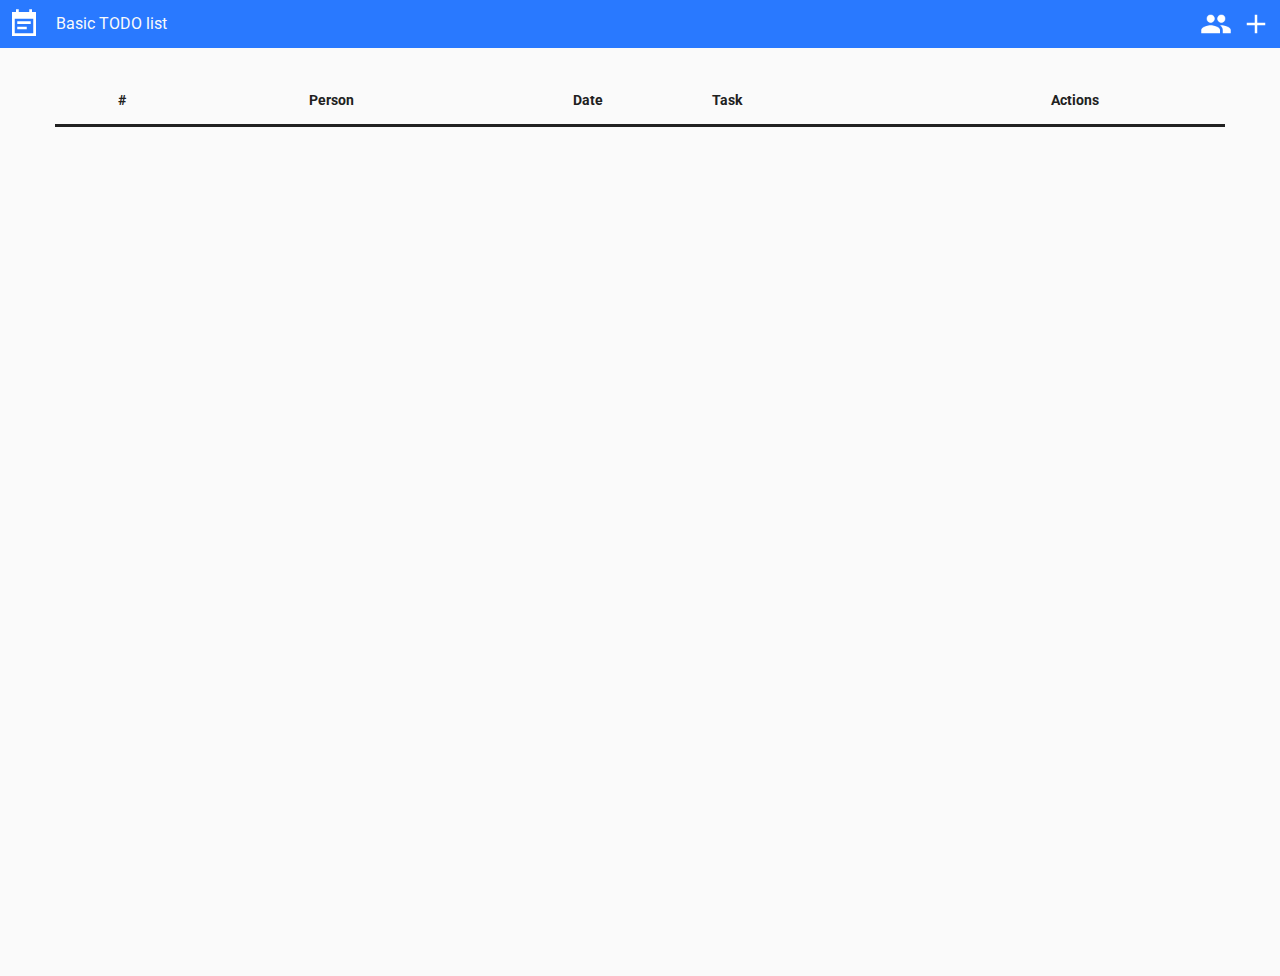
==== index.html @ 3497bd2e "People implemented" ====
<!DOCTYPE html>
<html>
	<!-- Allows me to stylise some stuff according to the scroll position -->
	<!-- Placed it here for optimal performances -->
	<script src="js/scroll.js"></script>
	<head>
		<meta charset="UTF-8">
		<meta name="viewport" content="width=device-width, initial-scale=1">
		<title>Basic TODO list</title>

		<!-- My own stylesheet -->
		<link rel="stylesheet" href="css/style.css">

		<!-- Jquery so I can use AJAX and other stuff -->
		<script src="js/jquery-3.3.1.min.js"></script>

	</head>
	<body>
		<header>
			<div class="header-group">
				<img src="img/event_note_white.png" class="header-logo">
				<h1 class="header-title">Basic TODO list</h1>
			</div>
			<div class="header-group">
				<img src="img/people_white.png" class="header-btn" id="people-header-btn">
				<img src="img/add_white.png" class="header-btn" id="add-header-btn">
			</div>
		</header>

		<div class="content">

			<!-- Tasks list -->
			<table class="tasks-table" id="tasks-table">
				<tr>
					<th>#</th><th>Person</th><th>Date</th><th>Task</th><th>Actions</th>
				</tr>
				<!-- Tasks will be added over here like this:
				<tr>
					<td>##</td> <td>Lorem ipsum...</td> <td>DD/MM/AAAA HH:MM:SS</td> <td>Lorem ipsum...</td> <td>Buttons here</td>
				</tr>
				-->
			</table>

			<!-- task_request.js to show the tasks -->
			<!-- Placed it here for optimal performances -->
			<script src="js/task_request.js"></script>
		</div>

		<!-- Modal for tasks adding -->
		<div id="addmodal" class="modal">

			<div class="modal-content">
				<div class="modal-header">
					<span class="close add-close">&times;</span>
					<h3 class="modal-title">Add task</h3>
				</div>

				<div class="modal-body">
					<form id="add-form" class="form-control form-control-modal">

						<div class="form-group">
							<input type="text" name="content" id="content" class="form-control-input" required>
							<label for="content" class="form-label">Task</label>
						</div>
						<div class="form-group">
							<input type="datetime-local" name="date" id="date" class="form-control-input" required>
							<label for="date" class="form-label">Date</label>
						</div>
						<div>
							<label for="people-id">Person</label><br>	
							<select id="task-people-select" name="people-id">
								<!-- People will be added here like this:
								<option value="id-here">Lorem ipsum...</option>-->
							</select>
						</div><br>

						<input type="submit" name="submit" id="add-submit" value="Add" class="btn-add btn-add-modal">
						<input type="hidden" name="action" id="action" value="add">
					</form>
				</div>
			</div>
		</div>

		<!-- Modal for tasks editing -->
		<div id="editmodal" class="modal">

			<div class="modal-content">
				<div class="modal-header">
					<span class="close edit-close">&times;</span>
					<h3 class="modal-title">Edit task</h3>
				</div>

				<div class="modal-body">
					<form id="edit-form" class="form-control form-control-modal">

						<div class="form-group">
							<input type="text" name="edit-content" id="edit-content" class="form-control-input used" required>
							<label for="content" class="form-label">Task</label>
						</div>
						<div class="form-group">
							<input type="datetime-local" name="edit-date" id="edit-date" class="form-control-input" required>
							<label for="date" class="form-label">Date</label>
						</div>
						<div>
							<label for="people-id">Person</label><br>	
							<select id="edit-task-people-select" name="people-id">
								<!-- People will be added here like this:
								<option value="id-here">Lorem ipsum...</option>-->
							</select>
						</div><br>

						<input type="hidden" name="action" id="edit-action" value="update">
						<input type="hidden" name="id" id="edit-id">
						<input type="submit" name="edit-submit" id="edit-submit" value="Edit" class="btn-add btn-add-modal">
					</form>
				</div>
			</div>
		</div>

		<!-- Modal for people adding -->
		<div id="addpeoplemodal" class="modal">

			<div class="modal-content">
				<div class="modal-header">
					<span class="close add-people-close">&times;</span>
					<h3 class="modal-title">Add person</h3>
				</div>

				<div class="modal-body">
					<form id="add-people-form" class="form-control form-control-modal">

						<div class="form-group">
							<input type="text" name="name" id="name" class="form-control-input" required>
							<label for="name" class="form-label">Name</label>
						</div>

						<input type="submit" name="submit" id="add-people-submit" value="Add" class="btn-add btn-add-modal">
						<input type="hidden" name="action" id="people-action" value="add">
					</form>

					<table class="tasks-table" id="people-table">
						<tr>
							<th>Name</th> <th>Actions</th>
						</tr>

						<!-- People will be added here like this:
						<tr>
							<th>Name-goes-here</th> <th>Buttons here</th>
						</tr>
						-->
					</table>
					<!-- people_request.js to show people -->
					<!-- Placed it here for optimal performances -->
					<script src="js/people_request.js"></script>
				</div>				
			</div>
		</div>

		<!-- Some script for my form (something I am working on ;-) ) -->
		<script src="js/forms.js"></script>

		<!-- task_action.js to add and manipulate tasks -->
		<script src="js/task_action.js"></script>

		<!-- people_action.js to add and manipulate people -->
		<script src="js/people_action.js"></script>
	</body>
</html>
---- css/style.css ----
@import url('https://fonts.googleapis.com/css?family=Roboto');

body, html {
	height: 100%; width: 100%;
	margin: 0;
	font-family: 'Roboto', sans-serif;
	background-color: #fafafa;
}

body {
	position: relative;
  	min-height: 100%;
}





/* Header & footer styling */

header {
	display: flex;
	flex-direction: row;
	justify-content: space-between;
	z-index: 1;
	height: 48px; width: 100%;
	background-color: #2979ff;
	color: #fafafa;
	position: fixed;
	top: 0;
	transition: all 0.2s;
}

html:not([data-scroll='0']) header {
	box-shadow: 0 2px 2px 0 rgba(0,0,0,0.14),
				0 3px 1px -2px rgba(0,0,0,0.12),
				0 1px 5px 0 rgba(0,0,0,0.20);
}

.header-group {
	display: flex;
	flex-direction: row;
	align-items: center;
}

.header-logo {
	width: 32px;
	height: 32px;
	margin: 0 16px 0 8px;
}

.header-title {
	margin: 0;
	font-size: 16px;
	font-weight: normal;
	line-height: 48px;
}

.header-btn {
	width: 32px;
	height: 32px;
	margin: 0 8px 0 0;
	cursor: pointer;
}





/* Content class styling */

.content {
	padding: 0 15px;
    margin: 76px auto 44px auto;
}

.content-footer {
	padding: 0 8px;
	margin: 0 auto;
}

@media (min-width: 768px) {
	.content {
    	width: 750px;
	}
}

@media (min-width: 992px) {
	.content {
    	width: 970px;
	}
}

@media (min-width: 1200px) {
	.content {
    	width: 1170px;
	}
}





/* Table styling */

.tasks-table {
	width: 100%;
	text-align: center;
	font-size: 14px;
	line-height: 24px;
	border-collapse: collapse;
	color: #212121;
}

th, td {
	padding: 12px;
}

th {
	border-bottom: 3px solid #212121;
}

tr > td:nth-child(1) {
	width: 48px;
}

tr > td:nth-child(2), tr > td:nth-child(3) {
	width: 106px;
}

tr > th:nth-child(4), tr > td:nth-child(4) {
	text-align: left;
}

tr > td:nth-child(5) {
	width: 104px;
}

tr:nth-child(n) {
    background: transparent;
}

tr:nth-child(2n-1) {
    background: rgba(0, 0, 0, 0.03);
}

tr:first-child {
	background: transparent;
}

#people-table {
	margin-bottom: 14px;
}





/* Buttons styling */

.btn-add {
	border: none;
	background-color: #2979ff;
	color: #fafafa;
	font-size: 14px;
	line-height: 56px;
	height: 56px; width: 74px;
	padding: 0 8px;
	transition-duration: 0.2s;
	transition-timing-function: ease-in-out;
	margin-left: 16px;
}

.btn-add-modal {
	margin: 0 0 16px 0;
}

.btn-add:hover {
	background-color: #82b1ff;
	color: #212121;
	box-shadow: 0 4px 5px 0 rgba(0,0,0,0.14),
				0 1px 10px 0 rgba(0,0,0,0.12),
				0 2px 4px -1px rgba(0,0,0,0.20);
}

.btn-add:active {
	background-color: #2962ff;
	color: #fafafa;
	box-shadow: 0 2px 2px 0 rgba(0,0,0,0.14),
				0 3px 1px -2px rgba(0,0,0,0.12),
				0 1px 5px 0 rgba(0,0,0,0.20);
}

.btn-edit, .btn-delete {
	height: 40px; width: 40px;
	background-color: rgba(0, 0, 0, 0);
	border: none;
	background-size: 24px 24px;
	background-repeat: no-repeat;
	background-position: center;
}

.btn-add:focus, .btn-edit:focus, .btn-delete:focus {
	outline: none;
}

.btn-add:hover, .btn-edit:hover, .btn-delete:hover {
	cursor: pointer;
}

.btn-edit {
	margin-right: 8px;
	background-image: url("../img/edit_black.png");
}

.btn-delete {
	background-image: url("../img/delete_black.png");
}





/* Form styling */

.form-control {
	display: inline-grid;
	grid-template-columns: auto auto auto;
	grid-template-rows: auto;
}

.form-control-modal {
	display: block;
}

.form-group {
	margin: 0 0 32px 16px;
	position: relative;
}

.form-group:first-child {
	margin-left: 0;
}

.form-control-modal > .form-group {
	margin: 0 0 32px 0;
}

.form-group-helper {
	margin-bottom: 14px;
	position: relative;
}

.form-control-input {
	display: block;
	background-color: transparent;
	border-style: none;
	border-bottom: solid 1px rgba(0, 0, 0, 50%);
	height: 56px;
	width: 280px;
	font-size: 14px;
	font-weight: bold;
	color: #00000099;
	box-sizing: border-box;
	padding: 15px 12px 0 12px;
	transition: all 0.2s;
}

.form-control-input[type="datetime-local"] {
	padding: 16px 0 0 8px;
}

.form-control-input:focus {
	outline: none;
	box-shadow: none;
	border-bottom: solid 2px #2979ff;
	padding-top: 16px;
}

.form-control-input[type="datetime-local"]:focus {
	padding: 16px 0 0 8px;
}

.form-label {
	margin-left: 12px;
	color: black;
	font-size: 14px;
	font-weight: normal;
	position: absolute;
	pointer-events: none;
	top: 18px;
	transition: 0.2s ease all;
}

.form-control-input[type="datetime-local"] ~ .form-label {
	margin-left: 12px;
	color: black;
	font-size: 12px;
	font-weight: bold;
	position: absolute;
	pointer-events: none;
	top: 10px;
	transition: 0.2s ease all;
}

.form-control-input:focus ~ .form-label, .form-control-input.used ~ .form-label {
	font-weight: bold;
	top: 10px;
	font-size: 12px;
	color: #2979ff;
}





/* Modal */

.modal {
	display: none;
	position: fixed;
	z-index: 5;
	padding-top: 100px;
	left: 0;
	top: 0;
	width: 100%;
	height: 100%;
	overflow: auto;
	background-color: rgba(0, 0, 0, 0.4);
}

.modal-content {
	position: relative;
	background-color: #fafafa;
	margin: auto;
	padding: 0;
	width: 344px;
	-webkit-animation: animatetop 0.4s;
	animation: animatetop 0.4s;
	overflow: auto;
}

@-webkit-keyframes animatetop {
	from {top:-300px; opacity:0} 
	to {top:0; opacity:1}
}

@keyframes animatetop {
	from {top:-300px; opacity:0}
	to {top:0; opacity:1}
}

.modal-title {
	font-size: 16px;
}

.close {
	color: #212121;
	float: right;
	font-size: 28px;
	font-weight: bold;
}

.close:hover,
.close:focus {
	text-decoration: none;
	cursor: pointer;
}

.modal-header {
	padding: 2px 16px;
	color: #212121;
}

.modal-body {
	padding: 2px 16px;
}

.modal-footer {
	padding: 2px 16px;
	background-color: #009688;
	color: white;
}
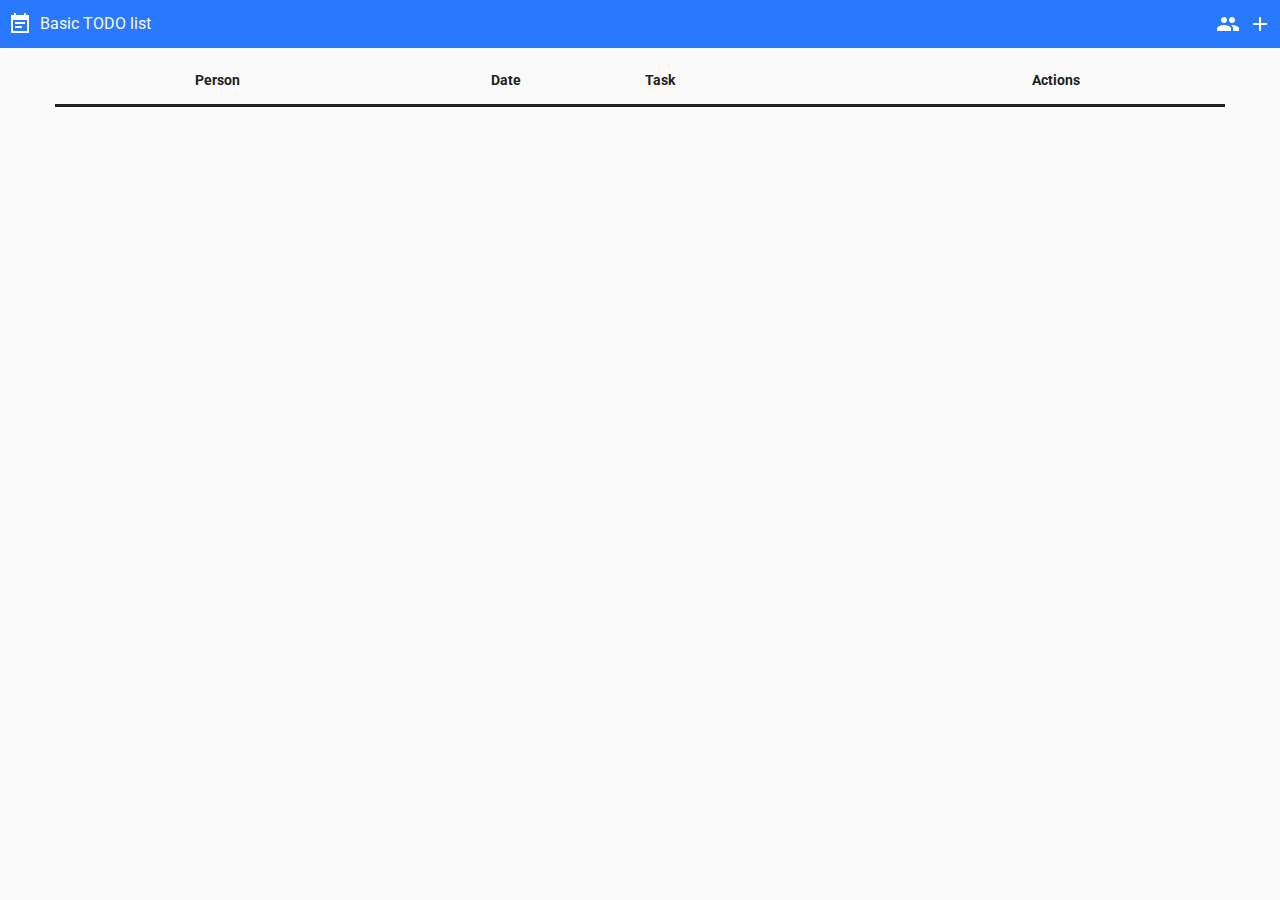
==== commit e596d987: "More styling, removed ID from tasks table, added signup page" ====
--- a/index.html
+++ b/index.html
@@ -32,7 +32,7 @@
 			<!-- Tasks list -->
 			<table class="tasks-table" id="tasks-table">
 				<tr>
-					<th>#</th><th>Person</th><th>Date</th><th>Task</th><th>Actions</th>
+					<th>Person</th><th>Date</th><th>Task</th><th>Actions</th>
 				</tr>
 				<!-- Tasks will be added over here like this:
 				<tr>
--- a/css/style.css
+++ b/css/style.css
@@ -10,6 +10,10 @@
 body {
 	position: relative;
   	min-height: 100%;
+}
+
+a, a:visited, a:hover, a:focus {
+	text-decoration: none;
 }
 
 
@@ -31,7 +35,7 @@
 	transition: all 0.2s;
 }
 
-html:not([data-scroll='0']) header {
+header.shadow {
 	box-shadow: 0 2px 2px 0 rgba(0,0,0,0.14),
 				0 3px 1px -2px rgba(0,0,0,0.12),
 				0 1px 5px 0 rgba(0,0,0,0.20);
@@ -44,9 +48,9 @@
 }
 
 .header-logo {
-	width: 32px;
-	height: 32px;
-	margin: 0 16px 0 8px;
+	width: 24px;
+	height: 24px;
+	margin: 0 8px;
 }
 
 .header-title {
@@ -57,8 +61,8 @@
 }
 
 .header-btn {
-	width: 32px;
-	height: 32px;
+	width: 24px;
+	height: 24px;
 	margin: 0 8px 0 0;
 	cursor: pointer;
 }
@@ -70,8 +74,8 @@
 /* Content class styling */
 
 .content {
-	padding: 0 15px;
-    margin: 76px auto 44px auto;
+	padding: 56px 16px 16px 16px;
+    margin: 0 auto;
 }
 
 .content-footer {
@@ -121,18 +125,18 @@
 }
 
 tr > td:nth-child(1) {
-	width: 48px;
-}
-
-tr > td:nth-child(2), tr > td:nth-child(3) {
 	width: 106px;
 }
 
-tr > th:nth-child(4), tr > td:nth-child(4) {
+tr > td:nth-child(2) {
+	width: 106px;
+}
+
+tr > th:nth-child(3), tr > td:nth-child(3) {
 	text-align: left;
 }
 
-tr > td:nth-child(5) {
+tr > td:nth-child(4) {
 	width: 104px;
 }
 
@@ -172,7 +176,12 @@
 }
 
 .btn-add-modal {
-	margin: 0 0 16px 0;
+	margin: 0;
+}
+
+.btn-add-login {
+	position: absolute;
+	right: 16px;
 }
 
 .btn-add:hover {
@@ -215,6 +224,18 @@
 
 .btn-delete {
 	background-image: url("../img/delete_black.png");
+}
+
+.btn-signup {
+	padding: 0 16px;
+	text-align: center;
+	background-color: transparent;
+	color: #212121;
+}
+
+.btn-signup:hover, .btn-signup:active {
+	background-color: transparent;	
+	color: #212121;
 }
 
 
@@ -329,17 +350,27 @@
 	background-color: rgba(0, 0, 0, 0.4);
 }
 
+.modal-login {
+	display: block;
+	background-color: #2979ff;
+}
+
 .modal-content {
 	position: relative;
 	background-color: #fafafa;
 	margin: auto;
-	padding: 0;
-	width: 344px;
+	padding: 0 0 14px 0;
+	width: 312px;
 	-webkit-animation: animatetop 0.4s;
 	animation: animatetop 0.4s;
 	overflow: auto;
 }
 
+.modal-content-login {
+	-webkit-animation: none;
+	animation: none;
+}
+
 @-webkit-keyframes animatetop {
 	from {top:-300px; opacity:0} 
 	to {top:0; opacity:1}
@@ -358,7 +389,7 @@
 	color: #212121;
 	float: right;
 	font-size: 28px;
-	font-weight: bold;
+	font-weight: normal;
 }
 
 .close:hover,
@@ -368,7 +399,7 @@
 }
 
 .modal-header {
-	padding: 2px 16px;
+	padding: 2px 10px 2px 16px;
 	color: #212121;
 }
 
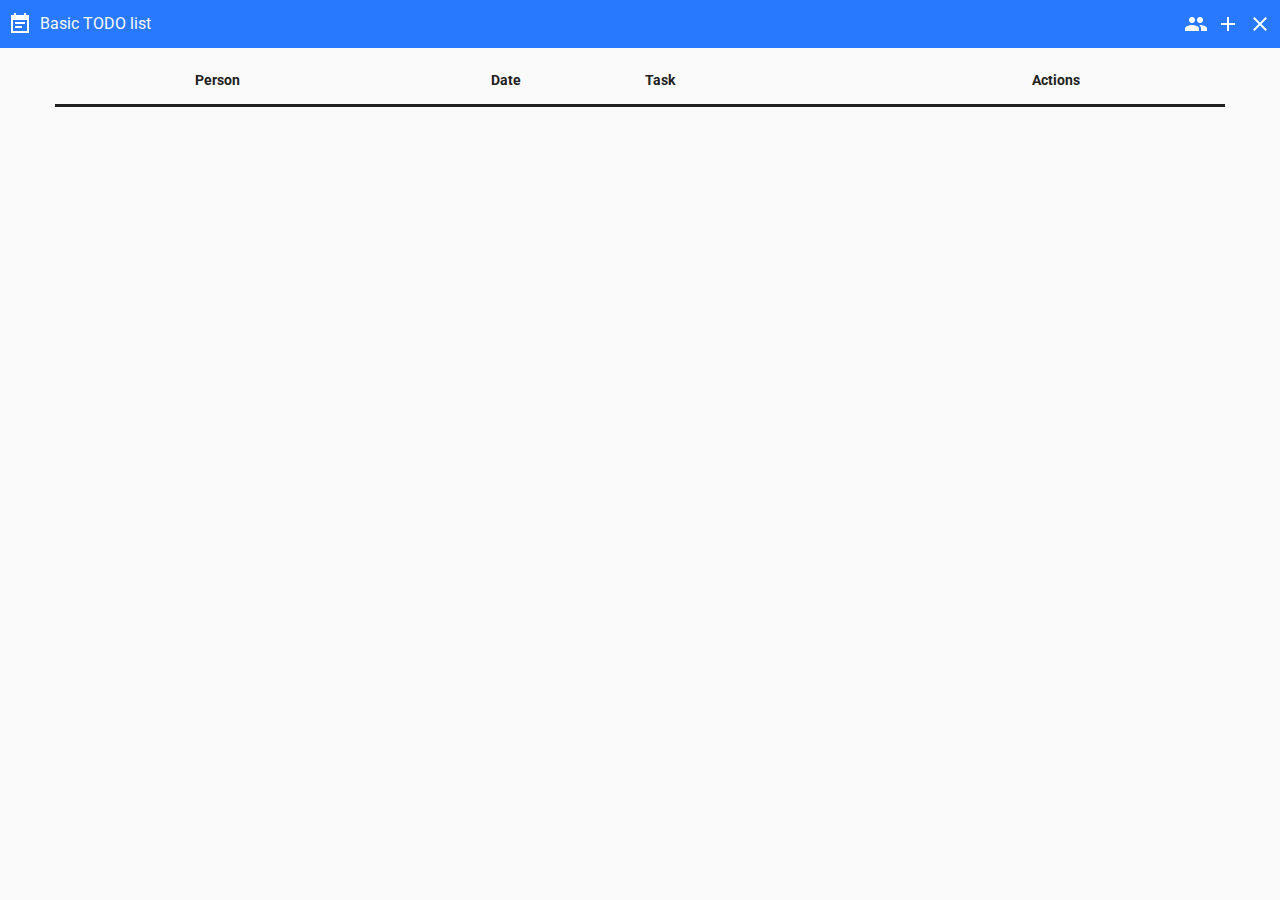
==== commit 29de74fb: "Further polishing + working login/signup system" ====
--- a/index.html
+++ b/index.html
@@ -1,8 +1,5 @@
 <!DOCTYPE html>
 <html>
-	<!-- Allows me to stylise some stuff according to the scroll position -->
-	<!-- Placed it here for optimal performances -->
-	<script src="js/scroll.js"></script>
 	<head>
 		<meta charset="UTF-8">
 		<meta name="viewport" content="width=device-width, initial-scale=1">
@@ -10,10 +7,6 @@
 
 		<!-- My own stylesheet -->
 		<link rel="stylesheet" href="css/style.css">
-
-		<!-- Jquery so I can use AJAX and other stuff -->
-		<script src="js/jquery-3.3.1.min.js"></script>
-
 	</head>
 	<body>
 		<header>
@@ -24,6 +17,7 @@
 			<div class="header-group">
 				<img src="img/people_white.png" class="header-btn" id="people-header-btn">
 				<img src="img/add_white.png" class="header-btn" id="add-header-btn">
+				<img src="img/cross_white.png" class="header-btn" id="disconnect">
 			</div>
 		</header>
 
@@ -40,10 +34,6 @@
 				</tr>
 				-->
 			</table>
-
-			<!-- task_request.js to show the tasks -->
-			<!-- Placed it here for optimal performances -->
-			<script src="js/task_request.js"></script>
 		</div>
 
 		<!-- Modal for tasks adding -->
@@ -75,7 +65,6 @@
 						</div><br>
 
 						<input type="submit" name="submit" id="add-submit" value="Add" class="btn-add btn-add-modal">
-						<input type="hidden" name="action" id="action" value="add">
 					</form>
 				</div>
 			</div>
@@ -94,7 +83,7 @@
 					<form id="edit-form" class="form-control form-control-modal">
 
 						<div class="form-group">
-							<input type="text" name="edit-content" id="edit-content" class="form-control-input used" required>
+							<input type="text" name="edit-content" id="edit-content" class="form-control-input" required>
 							<label for="content" class="form-label">Task</label>
 						</div>
 						<div class="form-group">
@@ -109,7 +98,6 @@
 							</select>
 						</div><br>
 
-						<input type="hidden" name="action" id="edit-action" value="update">
 						<input type="hidden" name="id" id="edit-id">
 						<input type="submit" name="edit-submit" id="edit-submit" value="Edit" class="btn-add btn-add-modal">
 					</form>
@@ -120,8 +108,8 @@
 		<!-- Modal for people adding -->
 		<div id="addpeoplemodal" class="modal">
 
-			<div class="modal-content">
-				<div class="modal-header">
+			<div class="modal-content" id="add-people-content">
+				<div class="modal-header" id="add-people-header">
 					<span class="close add-people-close">&times;</span>
 					<h3 class="modal-title">Add person</h3>
 				</div>
@@ -135,7 +123,6 @@
 						</div>
 
 						<input type="submit" name="submit" id="add-people-submit" value="Add" class="btn-add btn-add-modal">
-						<input type="hidden" name="action" id="people-action" value="add">
 					</form>
 
 					<table class="tasks-table" id="people-table">
@@ -149,20 +136,30 @@
 						</tr>
 						-->
 					</table>
-					<!-- people_request.js to show people -->
-					<!-- Placed it here for optimal performances -->
-					<script src="js/people_request.js"></script>
-				</div>				
+				</div>
 			</div>
 		</div>
+		<!-- Allows me to stylise some stuff according to the scroll position -->
+		<!-- Placed it here for optimal performances -->
+		<script src="js/scroll.js"></script>
 
-		<!-- Some script for my form (something I am working on ;-) ) -->
-		<script src="js/forms.js"></script>
-
+		<!-- Tasks handling scripts -->
+		<!-- task_request.js to show the tasks -->
+		<script src="js/task_request.js"></script>
 		<!-- task_action.js to add and manipulate tasks -->
 		<script src="js/task_action.js"></script>
 
+		<!-- People handling scripts -->
+		<!-- people_request.js to show people -->
+		<script src="js/people_request.js"></script>
 		<!-- people_action.js to add and manipulate people -->
 		<script src="js/people_action.js"></script>
+
+		<script src="js/cookies.js"></script>
+
+		<!-- On document ready => fill in people and tasks data -->
+		<script src="js/document_ready.js"></script>
+
+		<script src="js/disconnect.js"></script>
 	</body>
 </html>--- a/css/style.css
+++ b/css/style.css
@@ -35,7 +35,7 @@
 	transition: all 0.2s;
 }
 
-header.shadow {
+.shadow {
 	box-shadow: 0 2px 2px 0 rgba(0,0,0,0.14),
 				0 3px 1px -2px rgba(0,0,0,0.12),
 				0 1px 5px 0 rgba(0,0,0,0.20);
@@ -215,6 +215,19 @@
 
 .btn-add:hover, .btn-edit:hover, .btn-delete:hover {
 	cursor: pointer;
+}
+
+.btn-add:disabled {
+	background-color: grey;
+}
+
+.btn-add:disabled:hover {
+	color: white;
+	box-shadow: none;
+}
+
+.btn-add:disabled:active {
+	box-shadow: none;
 }
 
 .btn-edit {
@@ -324,7 +337,7 @@
 	transition: 0.2s ease all;
 }
 
-.form-control-input:focus ~ .form-label, .form-control-input.used ~ .form-label {
+.form-control-input:focus ~ .form-label, .form-control-input:valid ~ .form-label {
 	font-weight: bold;
 	top: 10px;
 	font-size: 12px;
@@ -366,6 +379,13 @@
 	overflow: auto;
 }
 
+#addpeoplemodal > .modal-content {
+	overflow-y: auto;
+	overflow-x: hidden;
+	height: 400px;
+	width: 329px;
+}
+
 .modal-content-login {
 	-webkit-animation: none;
 	animation: none;
@@ -379,10 +399,6 @@
 @keyframes animatetop {
 	from {top:-300px; opacity:0}
 	to {top:0; opacity:1}
-}
-
-.modal-title {
-	font-size: 16px;
 }
 
 .close {
@@ -401,7 +417,19 @@
 .modal-header {
 	padding: 2px 10px 2px 16px;
 	color: #212121;
-}
+	background-color: #fafafa;
+	z-index: 9;
+	position: sticky;
+	top: 0;
+	left: 0;
+	right: 0;
+	transition: all 0.2s;
+}
+
+.modal-title {
+	font-size: 16px;
+}
+
 
 .modal-body {
 	padding: 2px 16px;
